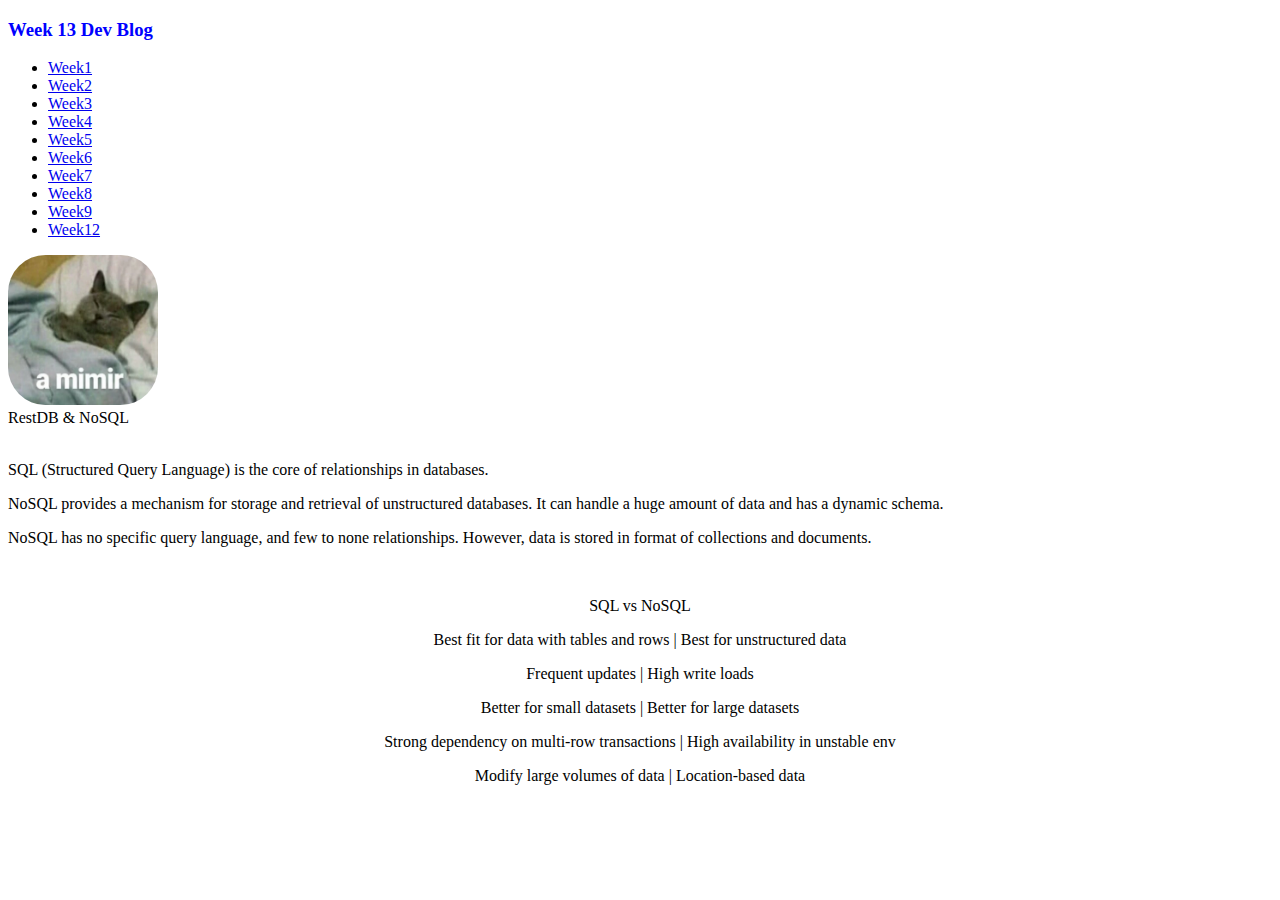
==== week12.html @ bcdf4241 "WDB Week 12 NoSQL" ====
<!DOCTYPE html>
<html>
  <head>
    <title>Web Dev Blog</title>
    <link rel="stylesheet" href="style.css" type="text/css" />
    </head>

    <body>
    <h3> Week 13 Dev Blog </h3>
    <nav>
        <ul>
          <li><a href="index.html">Week1</a></li>
          <li><a href="week2.html">Week2</a></li>
          <li><a href="week3.html">Week3</a></li>
          <li><a href="week4.html">Week4</a></li>
          <li><a href="week5.html">Week5</a></li>
          <li><a href="week6.html">Week6</a></li>
          <li><a href="week7.html">Week7</a></li>
          <li><a href="week8.html">Week8</a></li>
          <li><a href="week9.html">Week9</a></li>
          <li><a href="week12.html">Week12</a></li>
        </ul>
      </nav>
    <img src="A mimir cat.webp">
    <header>RestDB & NoSQL</header> <br>
    <p>SQL (Structured Query Language) is the core of relationships in databases.</p>
    <p>NoSQL provides a mechanism for storage and retrieval of unstructured databases. It can handle a huge amount of data and has a dynamic schema.</p>
    <p>NoSQL has no specific query language, and few to none relationships. However, data is stored in format of collections and documents.</p><br>
    
    <style>.centered{
        text-align: center;
    } </style>
    <p class="centered">SQL vs NoSQL</p>
    <p class="centered">Best fit for data with tables and rows | Best for unstructured data</p>
    <p class="centered">Frequent updates | High write loads</p>
    <p class="centered">Better for small datasets | Better for large datasets</p>
    <p class="centered">Strong dependency on multi-row transactions | High availability in unstable env</p>
    <p class="centered">Modify large volumes of data | Location-based data</p>

    </body>
</html>
---- style.css ----
html {
    height: 100%;
    width: 100%;
  }
  
  h3{color:blue}
  
  img{width: 150px;
     height: 150px;
     border-radius: 25%;}
  
  
  #content {
    display: flex;
  
    justify-content: space-around;
    flex-flow: row wrap;
    align-items: stretch;
  }
  
  .small {
    flex-grow: 1;
    border: 3px solid rgba(0, 0, 0, 0.2);
  }
  
  .double {
    flex-grow: 2;
    border: 3px solid rgba(0, 0, 0, 0.2);
  }
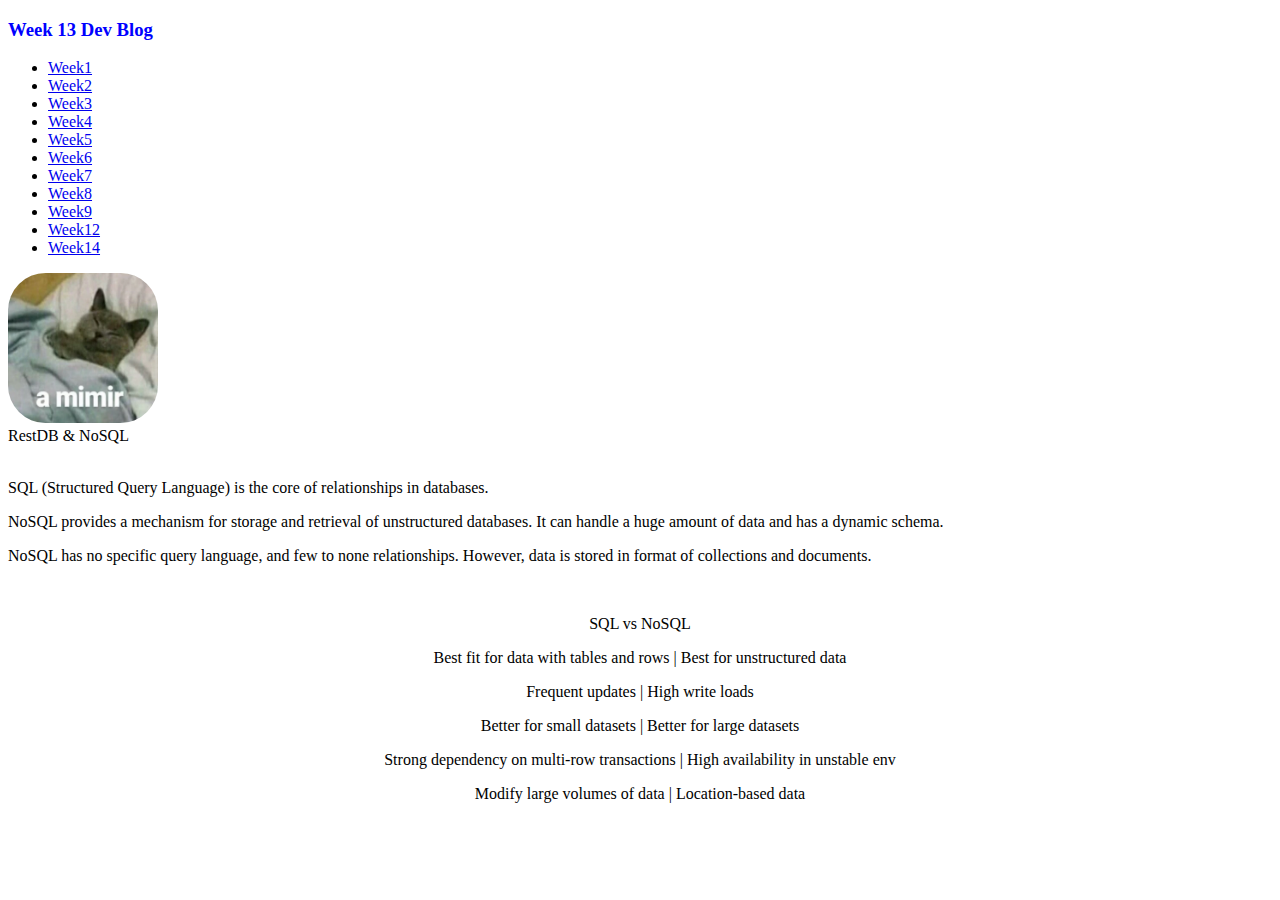
==== commit 4b327583: "WDB Week 14" ====
--- a/week12.html
+++ b/week12.html
@@ -19,6 +19,7 @@
           <li><a href="week8.html">Week8</a></li>
           <li><a href="week9.html">Week9</a></li>
           <li><a href="week12.html">Week12</a></li>
+          <li><a href="week14.html">Week14</a></li>
         </ul>
       </nav>
     <img src="A mimir cat.webp">
